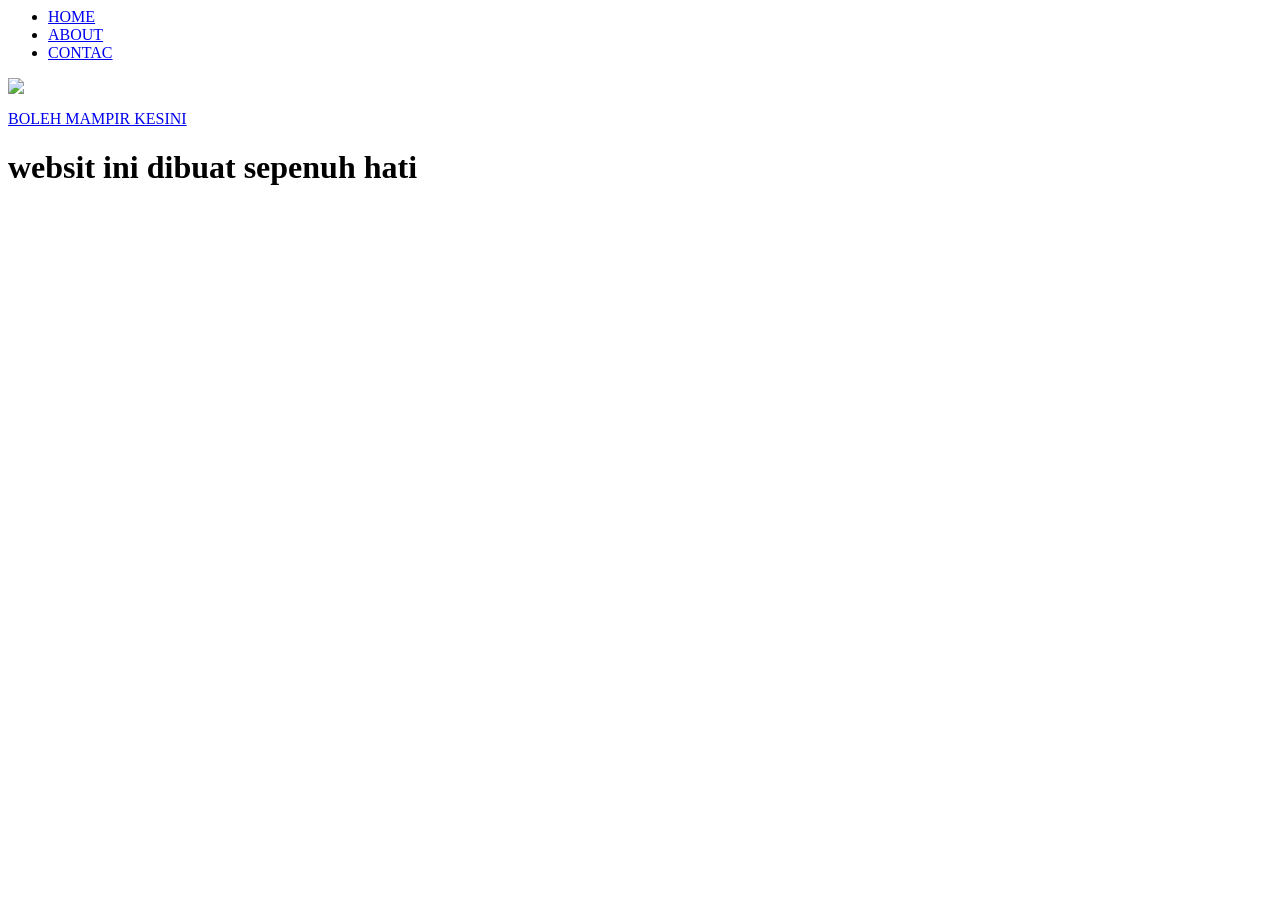
==== about.html @ 6236a309 "belajar" ====
<html>
<head>
    <title>buat kamu</title>
    <link rel="stylesheet" href="style.css">
</head>

<body>
    <div class="container">

        <diV class="container-navbar">
            <ul class="ul-navbar">
                <LI class="li-navbar">
                    <A href="index.html" CLASS="a-navbar">HOME</A>
                </LI>
                <LI class="li-navbar">
                    <a href="about.html" CLASS="a-navbar">ABOUT</a>
                </LI>
                <LI class="li-navbar">
                    <A HREF="contact.html" CLASS="a-navbar">CONTAC</A>
                </LI>
            </ul>
        </diV>
        <diV>

        </diV>
        <diV class="container-content">
            <A HREF="htpps://youtub.com/deaafriza" class="a-content">
                <IMG SRC="kampus.png" class="img-content" />
                <p>BOLEH MAMPIR KESINI</p>
            </A>

        </diV>
        <DIV class="container-footer">
            <h1 classs="h1-footer">websit ini dibuat sepenuh hati</h1>
        </DIV>
    </div>
</body>

</html>
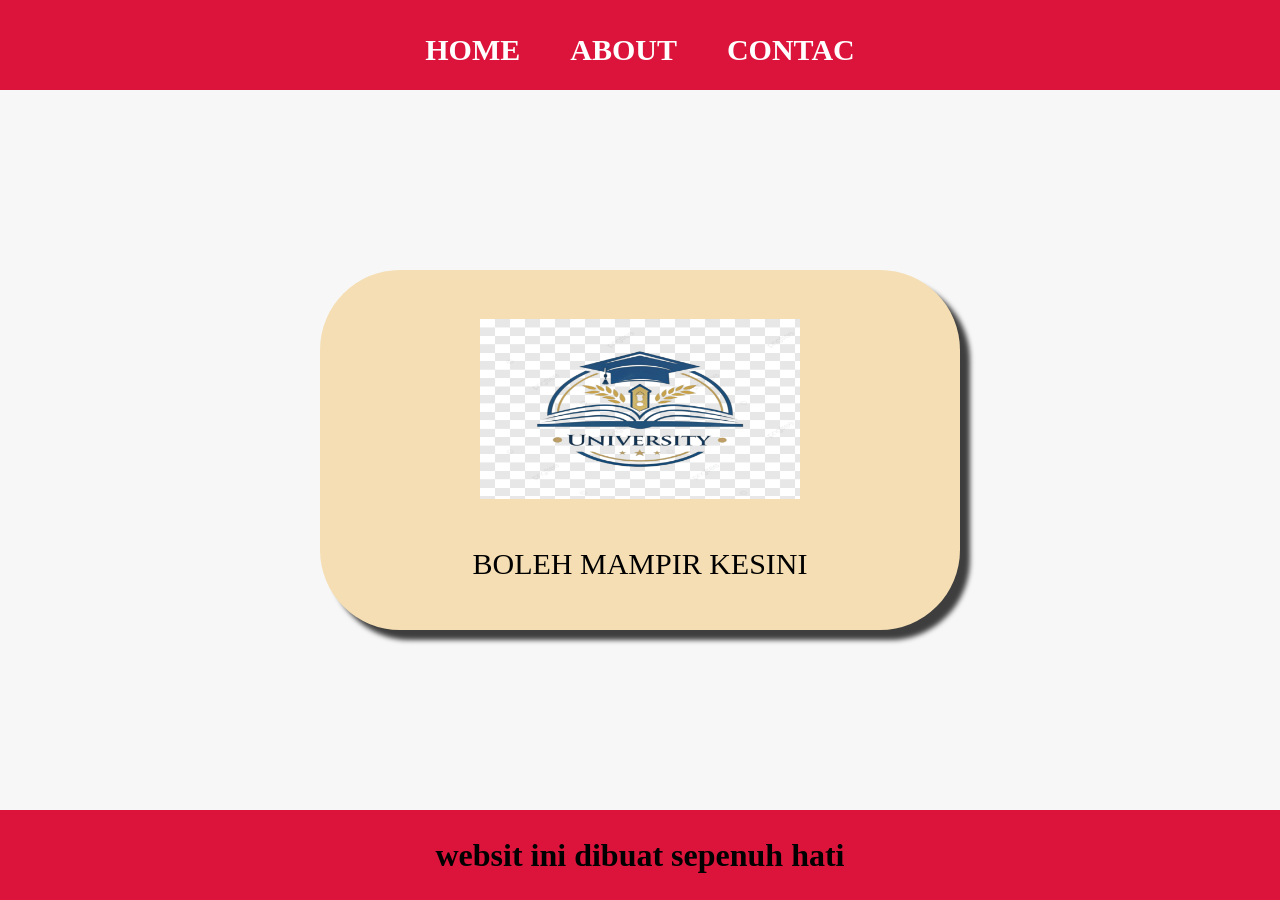
==== commit 08e94ac8: "Fix HTML structure and update image source" ====
--- a/about.html
+++ b/about.html
@@ -25,7 +25,7 @@
         </diV>
         <diV class="container-content">
             <A HREF="htpps://youtub.com/deaafriza" class="a-content">
-                <IMG SRC="kampus.png" class="img-content" />
+                <IMG SRC="foto kampus.png" class="img-content" />
                 <p>BOLEH MAMPIR KESINI</p>
             </A>
 
@@ -36,4 +36,4 @@
     </div>
 </body>
 
-</html>+</html>
--- a/style.css
+++ b/style.css
@@ -0,0 +1,77 @@
+*,
+html {
+    margin: 0;
+    padding: 0;
+}
+.container {}
+
+.container-navbar {
+background-color: crimson;
+width: 100%;
+height: 10vh;
+}
+
+.ul-navbar {
+display: flex;
+height:100px;
+justify-content: center;
+align-items: center;
+}
+.li-navbar {
+list-style-type: none;
+padding: 20px;
+margin: 5px;
+color:white;
+font-size: 30px;
+}
+.a-navbar:hover {
+    background-color: tomato;
+    transition:  .5 ease-in-out;
+    transition-delay: .3s;
+    border-radius: 8px;
+}
+.a-navbar{
+    color:white;
+    text-decoration: none;
+    font-weight: 800;
+
+}
+
+.container-content {
+    background-color: #f7f7f7;
+    display: flex;
+    justify-content: center;
+    align-items: center;
+    height: 80vh;
+}
+.a-content {
+    background-color: wheat;
+    color: black;
+    text-decoration: none;
+    font-size: 30px;
+    width: 50%;
+    height: 50%;
+    display: flex;
+    flex-direction: column;
+    justify-content: space-evenly;
+    align-items: center;
+    border-radius: 80px;
+    box-shadow: 10px 10px 5px 0px rgba(0,0,0,0.75);
+-webkit-box-shadow: 10px 10px 5px 0px rgba(0,0,0,0.75);
+-moz-box-shadow: 10px 10px 5px 0px rgba(0,0,0,0.75);
+}
+.img-content {
+    width: 50%;
+    height: 50%;
+}
+.container-footer {
+    height: 10vh;
+    background-color: crimson;
+    display: flex;
+    justify-content: center;
+    align-items: center;
+}
+.h1-footer {
+    font-size: 40px;
+    color:wheat;
+}
